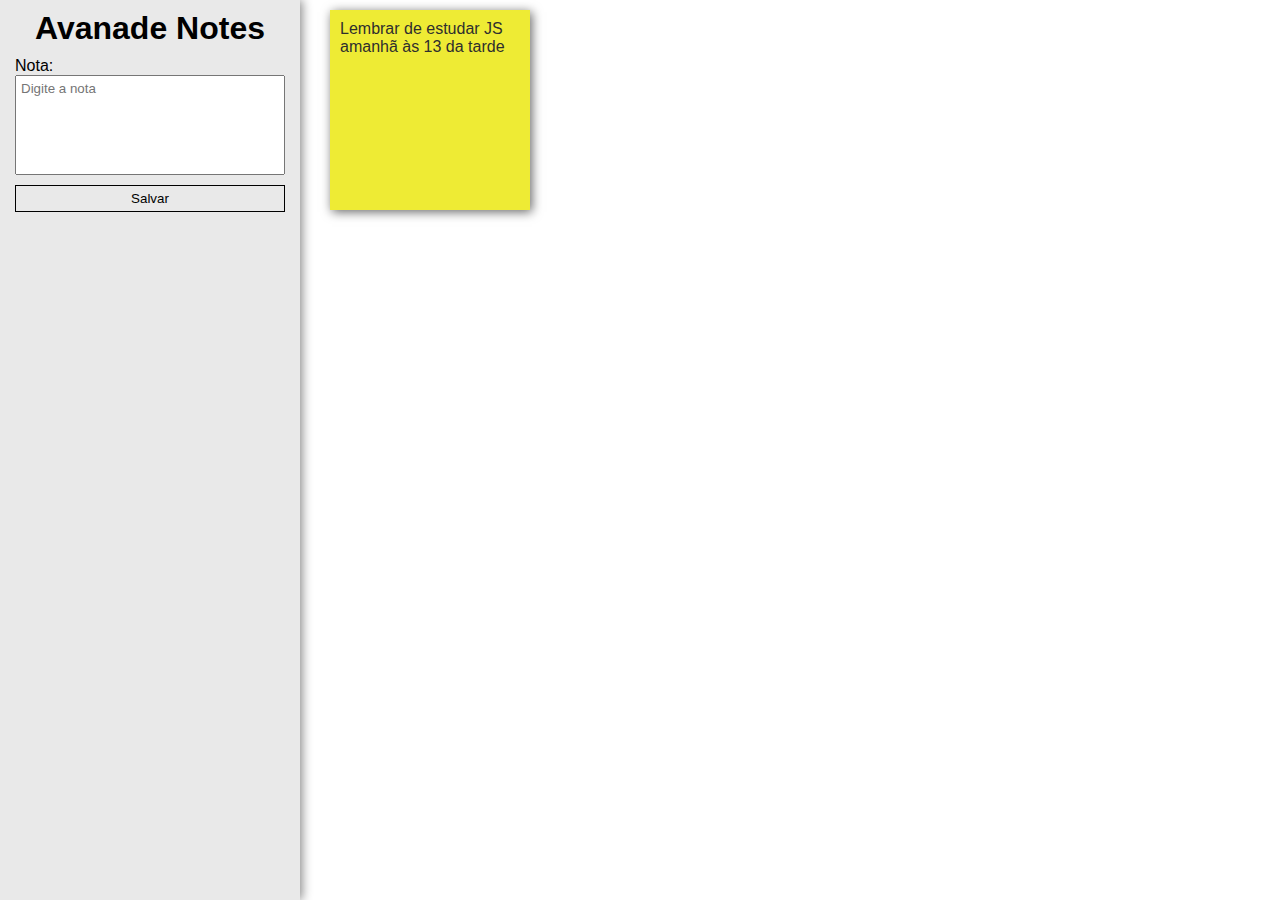
==== avanade_notes-main/index.html @ 5bb8c1ce "avanade notes / first commit" ====
<!DOCTYPE html>
<html lang="pt-br">

<head>
  <meta charset="UTF-8">
  <meta http-equiv="X-UA-Compatible" content="IE=edge">
  <meta name="viewport" content="width=device-width, initial-scale=1.0">
  <title>Sticky Notes</title>
  <link rel="stylesheet" href="styles.css" />
  <link href="https://fonts.googleapis.com/icon?family=Material+Icons" rel="stylesheet">
</head>

<body>
  <aside>
    <h1>Avanade Notes</h1>
    <form id="form-notes">
      <div class="input-group">
        <label>Nota:</label>
        <textarea type="text" id="inputCpf" placeholder="Digite a nota"></textarea>
      </div>
      <button>Salvar</button>
    </form>
  </aside>
  <section id="list-notes">
    <article>
      <p>Lembrar de estudar JS amanhã às 13 da tarde</p>
    </article>
  </section>
</body>

</html>
---- avanade_notes-main/styles.css ----
* {
  box-sizing: border-box;
  margin: 0;
  padding: 0;
  font-family: Arial, Helvetica, sans-serif;
}

body {
  display: flex;
  flex-direction: row;
}

aside {
  width: 300px;
  height: 100vh;
  padding-top: 10px;

  display: flex;
  flex-direction: column;
  align-items: center;

  text-align: center;
  background-color: #e9e9e9;
  box-shadow: 2px 0px 10px rgb(134, 134, 134);
}

form {
  display: flex;
  flex-direction: column;
  align-items: center;
  width: 100%;
}

.input-group {
  text-align: left;
  display: flex;
  flex-direction: column;
  width: 90%;
  margin-top: 10px;
}

textarea {
  padding: 5px;
  width: 100%;
  resize: none;
  height: 100px;
}

button {
  width: 90%;
  margin-top: 10px;
  padding: 5px;
  background-color: transparent;
  border: 1px solid black;
}

section{
  padding: 10px 30px;
  flex: 1;
  
  display: flex;
  gap: 20px;
  flex-wrap: wrap;
}

article{
  width: 200px;
  height: 200px;
  padding: 10px;
  position: relative;

  color: rgb(46, 46, 46);
  background-color: rgb(238, 235, 52);
  box-shadow: 2px 2px 10px #00000099;
}
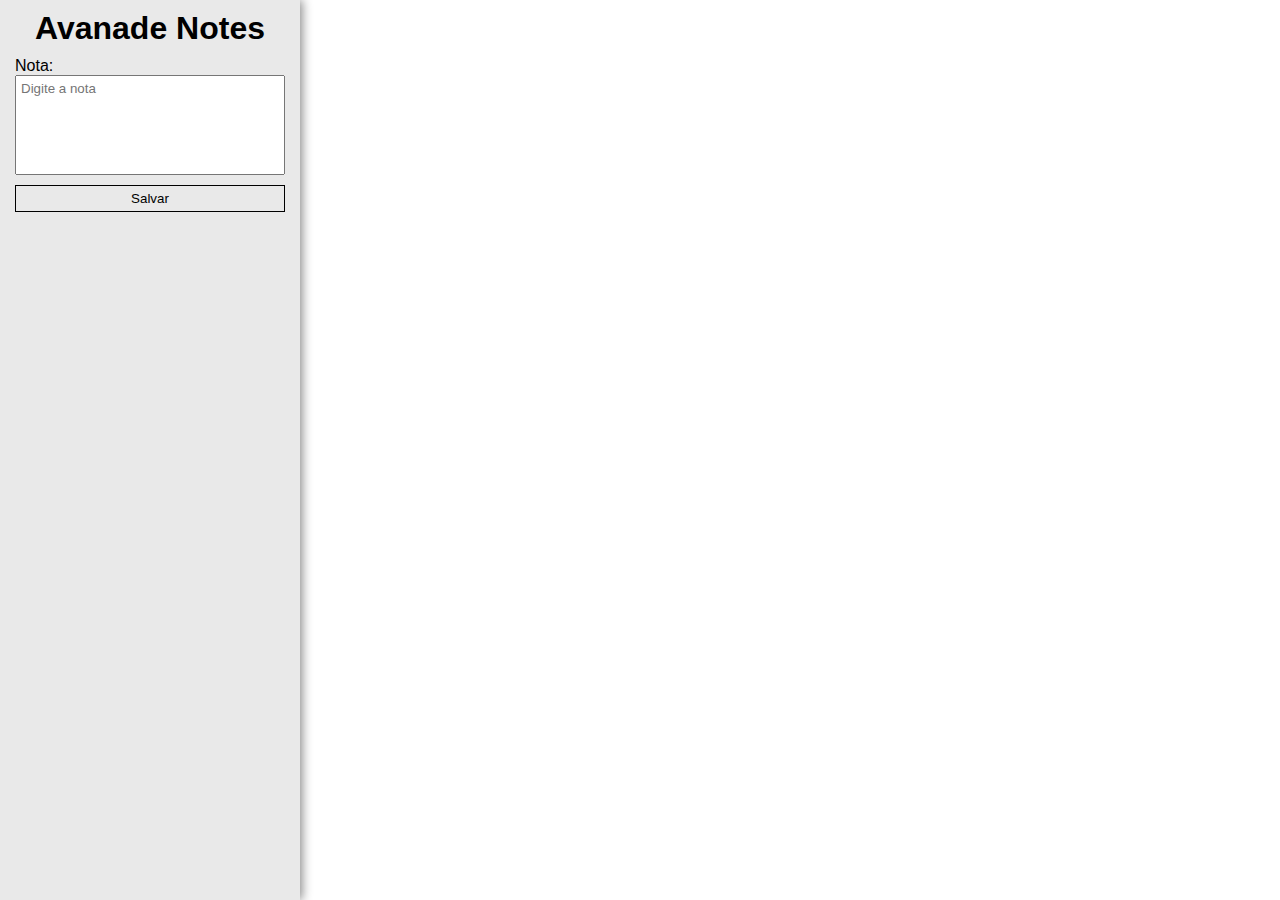
==== commit a9b455f8: "notes second commit" ====
--- a/avanade_notes-main/index.html
+++ b/avanade_notes-main/index.html
@@ -6,8 +6,9 @@
   <meta http-equiv="X-UA-Compatible" content="IE=edge">
   <meta name="viewport" content="width=device-width, initial-scale=1.0">
   <title>Sticky Notes</title>
-  <link rel="stylesheet" href="styles.css" />
+  <link rel="stylesheet" href="./styles.css" />
   <link href="https://fonts.googleapis.com/icon?family=Material+Icons" rel="stylesheet">
+  <script defer src="./script.js" lang="javascript"></script>
 </head>
 
 <body>
@@ -16,15 +17,18 @@
     <form id="form-notes">
       <div class="input-group">
         <label>Nota:</label>
-        <textarea type="text" id="inputCpf" placeholder="Digite a nota"></textarea>
+        <textarea type="text" id="input-cpf" required placeholder="Digite a nota"></textarea>
       </div>
       <button>Salvar</button>
     </form>
   </aside>
   <section id="list-notes">
-    <article>
+    <!-- <article>
       <p>Lembrar de estudar JS amanhã às 13 da tarde</p>
-    </article>
+      <span class="material-icons">
+        delete_forever
+      </span>
+    </article> -->
   </section>
 </body>
 
--- a/avanade_notes-main/styles.css
+++ b/avanade_notes-main/styles.css
@@ -52,15 +52,25 @@
   padding: 5px;
   background-color: transparent;
   border: 1px solid black;
+
+  cursor: pointer;
+  transition: .2s;
+}
+
+button:hover{
+  background-color: black;
+  color: #e9e9e9;
 }
 
 section{
+  height: fit-content;
   padding: 10px 30px;
   flex: 1;
-  
+
   display: flex;
   gap: 20px;
   flex-wrap: wrap;
+  align-items: flex-start;
 }
 
 article{
@@ -72,4 +82,19 @@
   color: rgb(46, 46, 46);
   background-color: rgb(238, 235, 52);
   box-shadow: 2px 2px 10px #00000099;
+}
+
+article .material-icons{
+  position: absolute;
+  bottom: 5px;
+  right: 5px;
+
+  font-size: 32px;
+  cursor: pointer;
+  transition: .2s;
+}
+
+article .material-icons:hover{
+  color: red;
+  transform: scale(1.1);
 }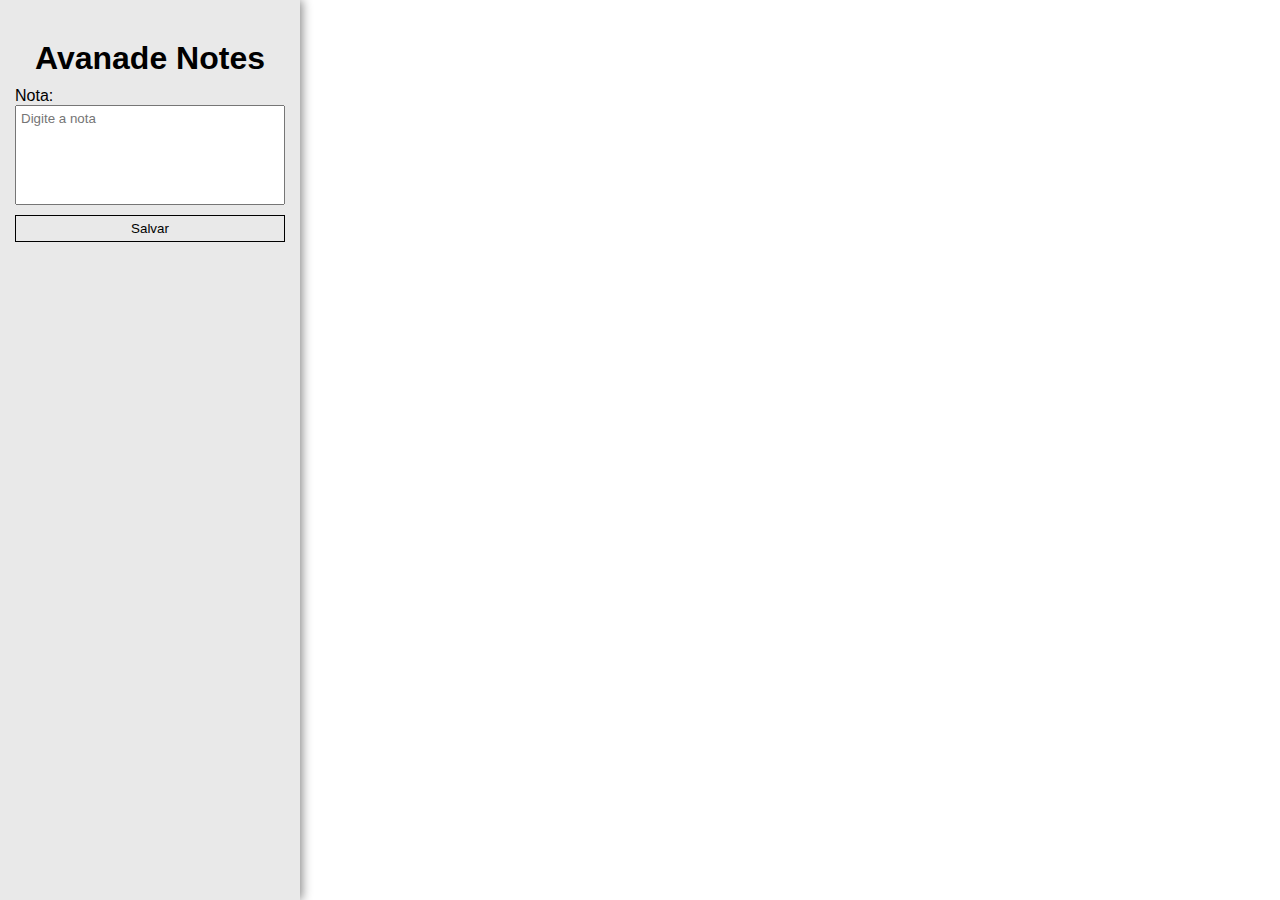
==== commit a4345f00: "final commit for anotes" ====
--- a/avanade_notes-main/index.html
+++ b/avanade_notes-main/index.html
@@ -6,13 +6,15 @@
   <meta http-equiv="X-UA-Compatible" content="IE=edge">
   <meta name="viewport" content="width=device-width, initial-scale=1.0">
   <title>Sticky Notes</title>
+  <script defer src="./script.js"></script>
   <link rel="stylesheet" href="./styles.css" />
-  <link href="https://fonts.googleapis.com/icon?family=Material+Icons" rel="stylesheet">
-  <script defer src="./script.js" lang="javascript"></script>
+  <link href="https://fonts.googleapis.com/icon?family=Material+Icons" rel="stylesheet"/>
+
 </head>
 
 <body>
   <aside>
+    <img src="./img/avanade-logo.png" style="height: 30px;" alt="">
     <h1>Avanade Notes</h1>
     <form id="form-notes">
       <div class="input-group">
@@ -23,12 +25,7 @@
     </form>
   </aside>
   <section id="list-notes">
-    <!-- <article>
-      <p>Lembrar de estudar JS amanhã às 13 da tarde</p>
-      <span class="material-icons">
-        delete_forever
-      </span>
-    </article> -->
+
   </section>
 </body>
 
--- a/avanade_notes-main/styles.css
+++ b/avanade_notes-main/styles.css
@@ -52,25 +52,24 @@
   padding: 5px;
   background-color: transparent;
   border: 1px solid black;
-
   cursor: pointer;
   transition: .2s;
 }
 
 button:hover{
   background-color: black;
-  color: #e9e9e9;
+  color: white;
 }
 
 section{
   height: fit-content;
   padding: 10px 30px;
   flex: 1;
-
   display: flex;
-  gap: 20px;
   flex-wrap: wrap;
   align-items: flex-start;
+
+  gap: 20px;
 }
 
 article{
@@ -84,17 +83,23 @@
   box-shadow: 2px 2px 10px #00000099;
 }
 
-article .material-icons{
+article p:first-child{
+  font-size: 13px;
+  margin-bottom: 10px;
+  text-align: right;
+}
+
+article .material-icons {
   position: absolute;
   bottom: 5px;
   right: 5px;
 
-  font-size: 32px;
+  font-size: 32px !important;
   cursor: pointer;
   transition: .2s;
 }
 
-article .material-icons:hover{
+article .material-icons:hover {
   color: red;
   transform: scale(1.1);
 }